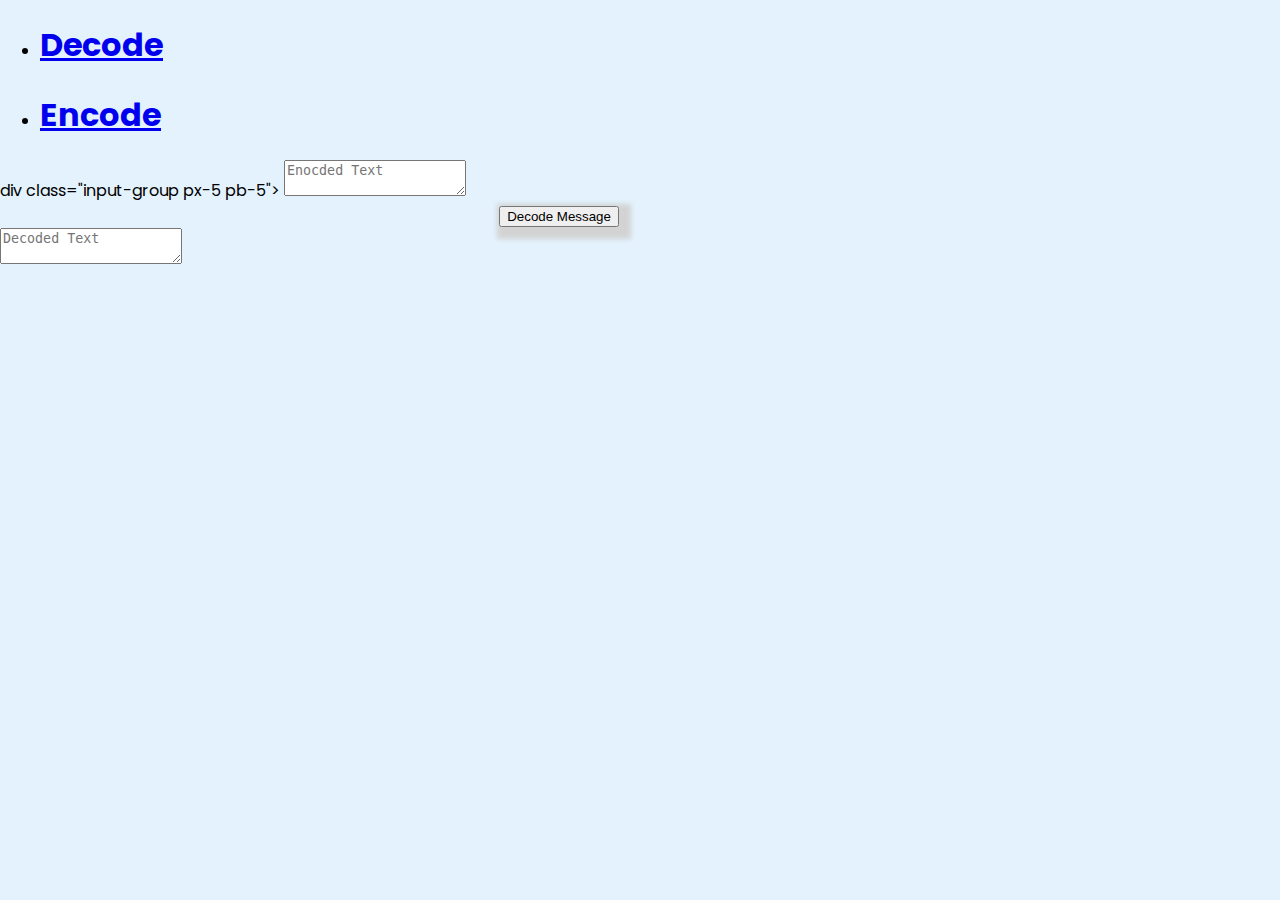
==== decode.html @ 8f856de1 "created the encode and decode page" ====
<!DOCTYPE html>
<html lang="en">

<head>
    <meta charset="UTF-8">
    <meta http-equiv="X-UA-Compatible" content="IE=edge">
    <meta name="viewport" content="width=device-width, initial-scale=1.0">
    <!-- google-font  -->
    <link rel="preconnect" href="https://fonts.googleapis.com">
    <link rel="preconnect" href="https://fonts.gstatic.com" crossorigin>
    <link href="https://fonts.googleapis.com/css2?family=Poppins&display=swap" rel="stylesheet">

    <!-- bootstrap-css -->
    <link href="https://cdn.jsdelivr.net/npm/bootstrap@5.1.3/dist/css/bootstrap.min.css" rel="stylesheet"
        integrity="sha384-1BmE4kWBq78iYhFldvKuhfTAU6auU8tT94WrHftjDbrCEXSU1oBoqyl2QvZ6jIW3" crossorigin="anonymous">

    <title>Cryptography</title>

    <!-- css stylesheet -->
    <link rel="stylesheet" href="css/style.css">
</head>

<body>
    <header>
        <nav>
            <ul class="nav navbar justify-content-center">
                <li class="nav-item">
                    <a class="nav-link" href="decode.html">
                        <h1>Decode</h1>
                    </a>
                </li>
                <li class="nav-item">
                    <a class="nav-link active" href="index.html">
                        <h1>Encode</h1>
                    </a>
                </li>
            </ul>
        </nav>
    </header>

    <main>
        div class="input-group px-5 pb-5">
        <textarea class="form-control" placeholder="Enocded Text"></textarea>
        </div>

        <div class="buttonPosition p-5">
            <button id="buttonShadow" type="button" class="btn btn-primary btn-lg border-dark rounded">Decode
                Message</button>
        </div>

        <div class="input-group px-5 pt-5">
            <textarea class="form-control" placeholder="Decoded Text"></textarea>
        </div>
    </main>

    <!-- js file -->
    <script src="js/cryptography.js"></script>
    <!-- bootstrap-js -->
    <script src="https://cdn.jsdelivr.net/npm/bootstrap@5.1.3/dist/js/bootstrap.bundle.min.js"
        integrity="sha384-ka7Sk0Gln4gmtz2MlQnikT1wXgYsOg+OMhuP+IlRH9sENBO0LRn5q+8nbTov4+1p"
        crossorigin="anonymous"></script>

</body>

</html>
---- css/style.css ----
body {
    font-family: 'Poppins', sans-serif;
    margin: 0;
    background-color: #e3f2fd;
}

.buttonPosition {
    margin-left: 39%;
}

#buttonShadow {
    box-shadow: 5px 5px 5px 7px lightgray;
}
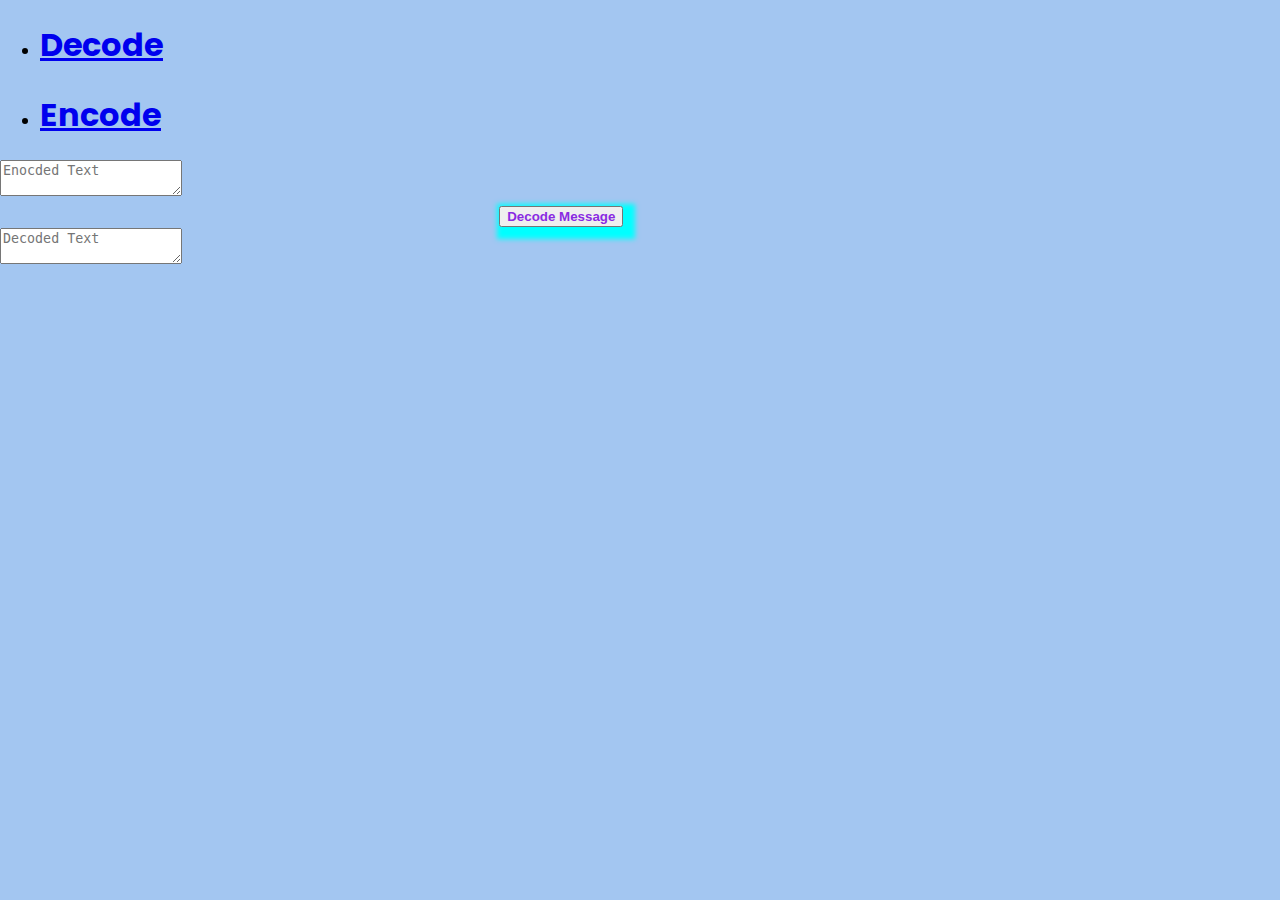
==== commit 1d91f577: "finished the encode and decode page" ====
--- a/decode.html
+++ b/decode.html
@@ -38,18 +38,18 @@
         </nav>
     </header>
 
-    <main>
-        div class="input-group px-5 pb-5">
-        <textarea class="form-control" placeholder="Enocded Text"></textarea>
+    <main class="m-5 p-5">
+        <div class="input-group px-5 pb-5">
+            <textarea id="encodedText" class="form-control" placeholder="Enocded Text"></textarea>
         </div>
 
         <div class="buttonPosition p-5">
-            <button id="buttonShadow" type="button" class="btn btn-primary btn-lg border-dark rounded">Decode
+            <button onclick="decodeMessage()" id="buttonShadow" type="button" class="btn btn-info btn-lg">Decode
                 Message</button>
         </div>
 
         <div class="input-group px-5 pt-5">
-            <textarea class="form-control" placeholder="Decoded Text"></textarea>
+            <textarea id="decodedText" class="form-control" placeholder="Decoded Text"></textarea>
         </div>
     </main>
 
--- a/css/style.css
+++ b/css/style.css
@@ -1,7 +1,7 @@
 body {
     font-family: 'Poppins', sans-serif;
     margin: 0;
-    background-color: #e3f2fd;
+    background-color: #a3c6f1;
 }
 
 .buttonPosition {
@@ -9,5 +9,7 @@
 }
 
 #buttonShadow {
-    box-shadow: 5px 5px 5px 7px lightgray;
+    box-shadow: 5px 5px 5px 7px cyan;
+    color: blueviolet;
+    font-weight: 600;
 }